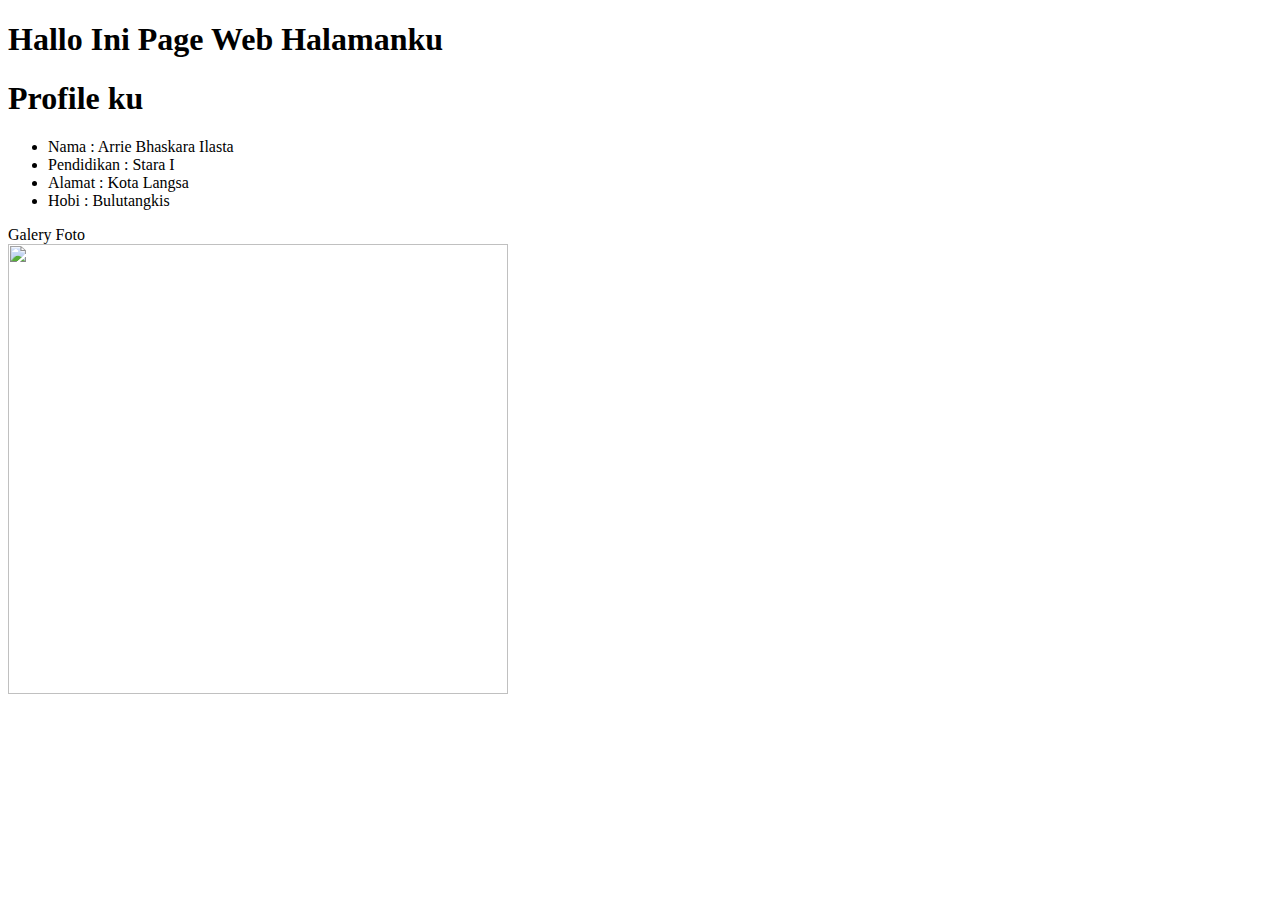
==== index.html @ bff4d113 "tambah di index.html" ====
<!DOCTYPE html>
<html lang="en">
<head>
    <meta charset="UTF-8">
    <meta http-equiv="X-UA-Compatible" content="IE=edge">
    <meta name="viewport" content="width=device-width, initial-scale=1.0">
    <title>My Blog</title>
</head>
<body>
    <h1>Hallo Ini Page Web Halamanku</h1>
    
    <di></di>
    <h1>Profile ku</h1>

    <ul>
        <li>Nama : Arrie Bhaskara Ilasta</li>
        <li>Pendidikan : Stara I</li>
        <li>Alamat : Kota Langsa</li>
        <li>Hobi : Bulutangkis</li>
    </ul>
    <div></div>

    <div>Galery Foto</div>
    <img src="https://scontent-sin6-3.xx.fbcdn.net/v/t39.30808-6/214185833_10221402487385733_3873202555158362855_n.jpg?_nc_cat=104&ccb=1-7&_nc_sid=09cbfe&_nc_eui2=AeEIi1JZWwi1hhfcxwwEQbjgbBkAdL-4CoxsGQB0v7gKjJvTDSwk3HwBlCwAK4viFjc&_nc_ohc=-R1nvuP5R2IAX9pvJFj&_nc_ht=scontent-sin6-3.xx&oh=00_AT_tmiOz1Q4pOSj3pBXeSElD3dLQQdLu1PEt4VmXSufhrA&oe=629B6DB4" height="450" width="500">
</body>
</html>
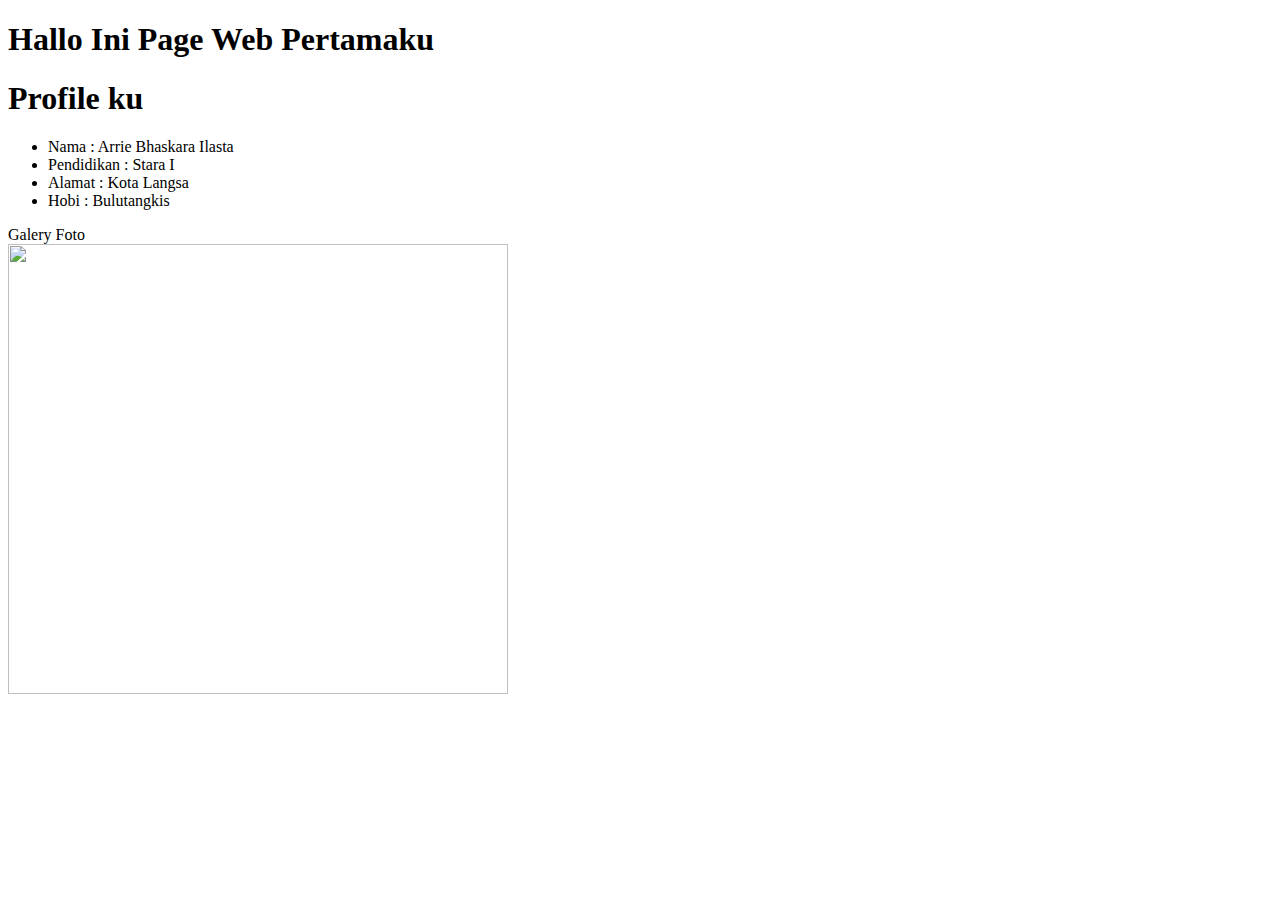
==== commit 90a3e871: "modif index.html" ====
--- a/index.html
+++ b/index.html
@@ -7,7 +7,7 @@
     <title>My Blog</title>
 </head>
 <body>
-    <h1>Hallo Ini Page Web Halamanku</h1>
+    <h1>Hallo Ini Page Web Pertamaku</h1>
     
     <di></di>
     <h1>Profile ku</h1>
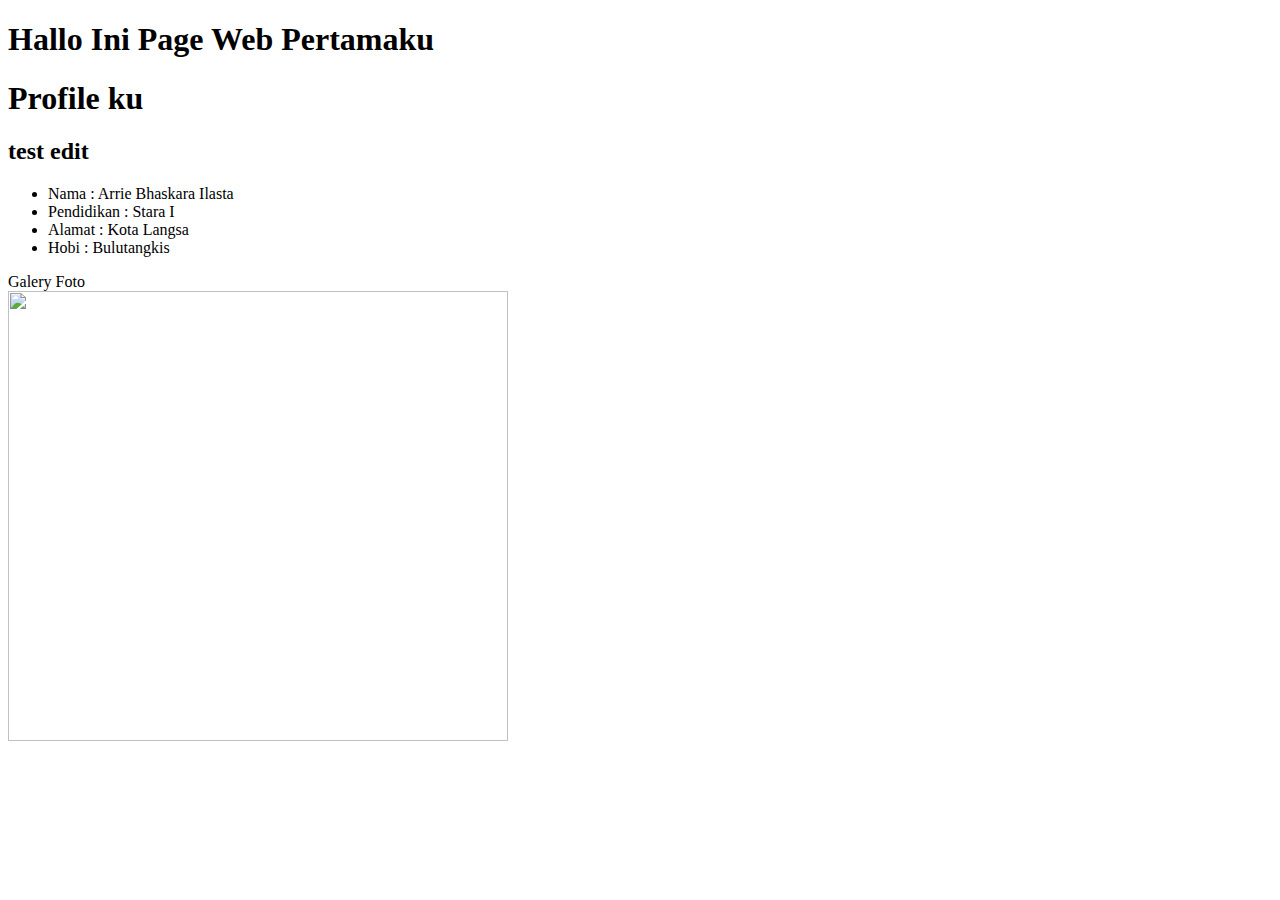
==== commit 96ae2311: "Update index.html" ====
--- a/index.html
+++ b/index.html
@@ -11,6 +11,7 @@
     
     <di></di>
     <h1>Profile ku</h1>
+    <h2>test edit</h2>
 
     <ul>
         <li>Nama : Arrie Bhaskara Ilasta</li>
@@ -23,4 +24,4 @@
     <div>Galery Foto</div>
     <img src="https://scontent-sin6-3.xx.fbcdn.net/v/t39.30808-6/214185833_10221402487385733_3873202555158362855_n.jpg?_nc_cat=104&ccb=1-7&_nc_sid=09cbfe&_nc_eui2=AeEIi1JZWwi1hhfcxwwEQbjgbBkAdL-4CoxsGQB0v7gKjJvTDSwk3HwBlCwAK4viFjc&_nc_ohc=-R1nvuP5R2IAX9pvJFj&_nc_ht=scontent-sin6-3.xx&oh=00_AT_tmiOz1Q4pOSj3pBXeSElD3dLQQdLu1PEt4VmXSufhrA&oe=629B6DB4" height="450" width="500">
 </body>
-</html>+</html>
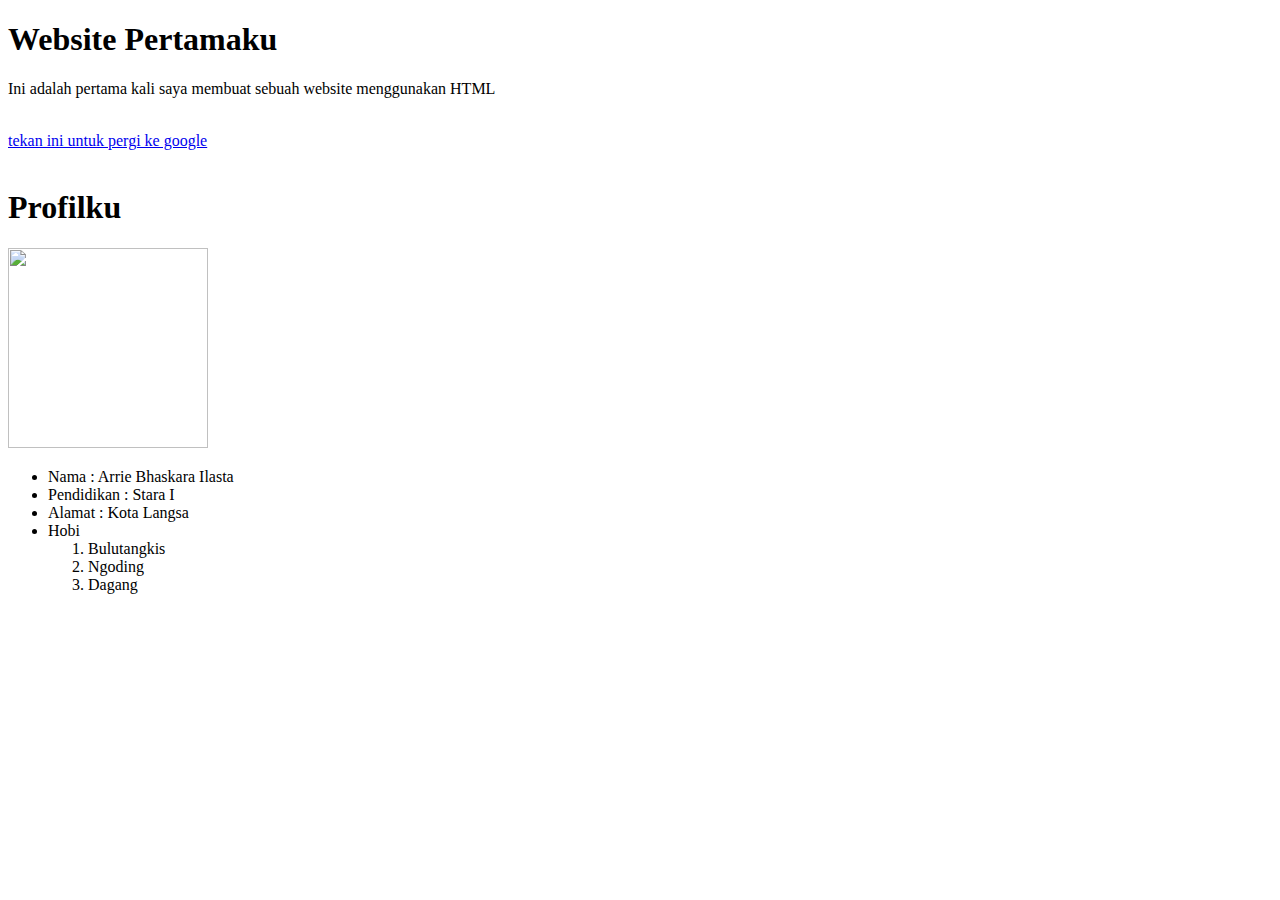
==== commit f9a13be2: "Update index.html" ====
--- a/index.html
+++ b/index.html
@@ -7,21 +7,28 @@
     <title>My Blog</title>
 </head>
 <body>
-    <h1>Hallo Ini Page Web Pertamaku</h1>
-    
-    <di></di>
-    <h1>Profile ku</h1>
-    <h2>test edit</h2>
+    <h1>Website Pertamaku</h1>
 
-    <ul>
+    <p>Ini adalah pertama kali saya membuat sebuah website menggunakan HTML</p>
+    <br>
+    <a href="https://google.com" target="_blank">tekan ini untuk pergi ke google</a>
+    <br><br>
+    <h1>Profilku</h1>
+
+<img src="https://scontent-sin6-3.xx.fbcdn.net/v/t39.30808-6/214185833_10221402487385733_3873202555158362855_n.jpg?_nc_cat=104&ccb=1-7&_nc_sid=09cbfe&_nc_eui2=AeEIi1JZWwi1hhfcxwwEQbjgbBkAdL-4CoxsGQB0v7gKjJvTDSwk3HwBlCwAK4viFjc&_nc_ohc=-R1nvuP5R2IAX9pvJFj&_nc_ht=scontent-sin6-3.xx&oh=00_AT_tmiOz1Q4pOSj3pBXeSElD3dLQQdLu1PEt4VmXSufhrA&oe=629B6DB4" height="200" width="200">    
+<ul>
         <li>Nama : Arrie Bhaskara Ilasta</li>
         <li>Pendidikan : Stara I</li>
         <li>Alamat : Kota Langsa</li>
-        <li>Hobi : Bulutangkis</li>
+        <li>Hobi </li>
+        <ol>
+            <li>Bulutangkis</li>
+            <li>Ngoding</li>
+            <li>Dagang</li>
+          </ol>
     </ul>
     <div></div>
 
-    <div>Galery Foto</div>
-    <img src="https://scontent-sin6-3.xx.fbcdn.net/v/t39.30808-6/214185833_10221402487385733_3873202555158362855_n.jpg?_nc_cat=104&ccb=1-7&_nc_sid=09cbfe&_nc_eui2=AeEIi1JZWwi1hhfcxwwEQbjgbBkAdL-4CoxsGQB0v7gKjJvTDSwk3HwBlCwAK4viFjc&_nc_ohc=-R1nvuP5R2IAX9pvJFj&_nc_ht=scontent-sin6-3.xx&oh=00_AT_tmiOz1Q4pOSj3pBXeSElD3dLQQdLu1PEt4VmXSufhrA&oe=629B6DB4" height="450" width="500">
+     
 </body>
 </html>
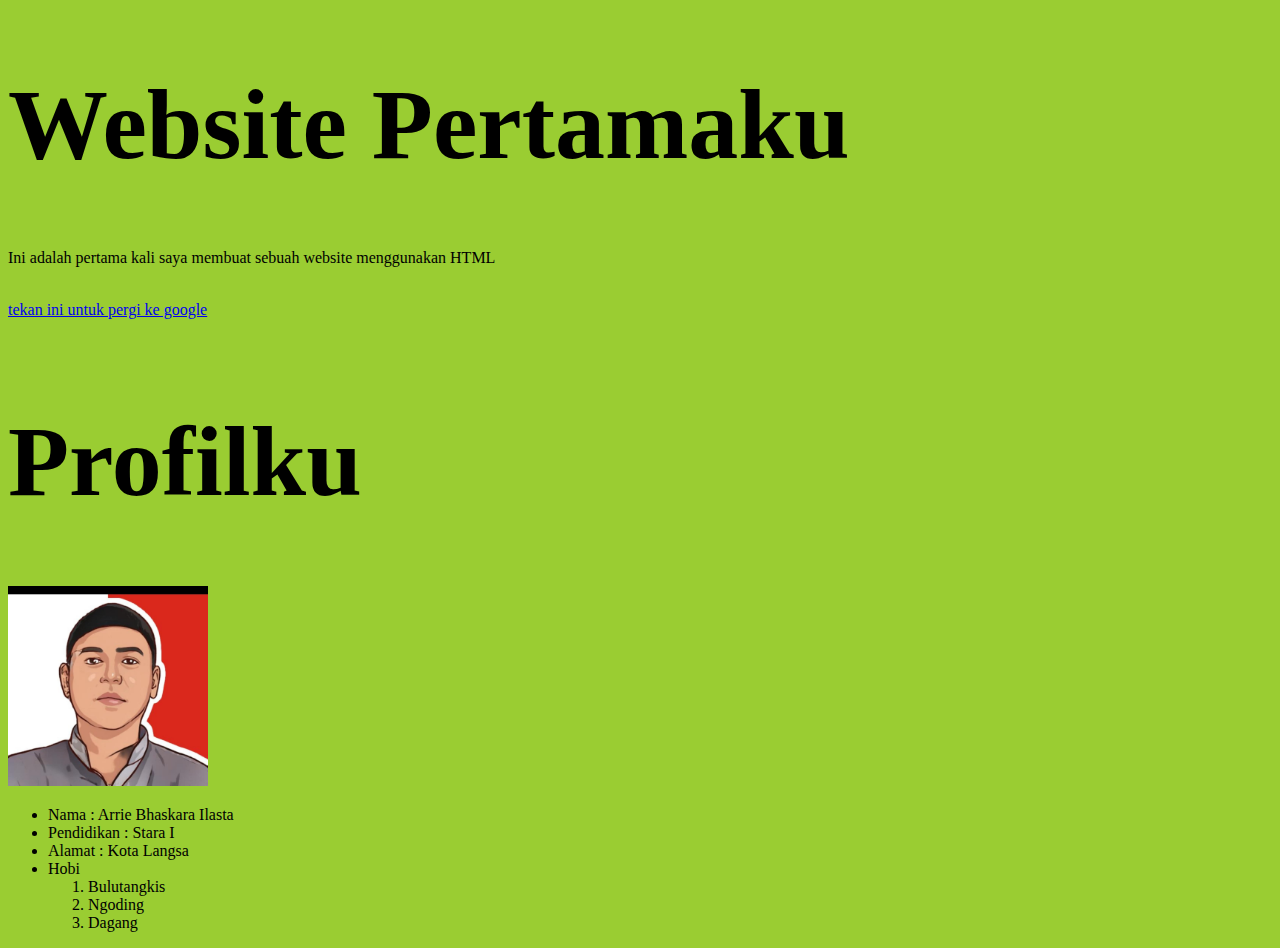
==== commit 7e3a777e: "add index" ====
--- a/index.html
+++ b/index.html
@@ -4,6 +4,7 @@
     <meta charset="UTF-8">
     <meta http-equiv="X-UA-Compatible" content="IE=edge">
     <meta name="viewport" content="width=device-width, initial-scale=1.0">
+    <link rel="stylesheet" href="style.css">
     <title>My Blog</title>
 </head>
 <body>
@@ -15,7 +16,7 @@
     <br><br>
     <h1>Profilku</h1>
 
-<img src="https://scontent-sin6-3.xx.fbcdn.net/v/t39.30808-6/214185833_10221402487385733_3873202555158362855_n.jpg?_nc_cat=104&ccb=1-7&_nc_sid=09cbfe&_nc_eui2=AeEIi1JZWwi1hhfcxwwEQbjgbBkAdL-4CoxsGQB0v7gKjJvTDSwk3HwBlCwAK4viFjc&_nc_ohc=-R1nvuP5R2IAX9pvJFj&_nc_ht=scontent-sin6-3.xx&oh=00_AT_tmiOz1Q4pOSj3pBXeSElD3dLQQdLu1PEt4VmXSufhrA&oe=629B6DB4" height="200" width="200">    
+<img src="arrie.jpg" height="200" width="200">    
 <ul>
         <li>Nama : Arrie Bhaskara Ilasta</li>
         <li>Pendidikan : Stara I</li>
--- a/style.css
+++ b/style.css
@@ -0,0 +1,26 @@
+body {
+    background-color: yellowgreen;
+  }
+  h1{
+    font-size: 100px;
+  }
+  
+  
+  @media screen and (max-width: 800px) and (min-width:500px){
+    body{
+      background-color: rgba(159, 159, 211, 0.692);
+    }
+    h1{
+      font-size: 80px;
+    }
+  }
+  
+  @media screen and (max-width: 500px) {
+    body{
+      background-color: burlywood;
+    }
+  
+    h1{
+      font-size: 50px;
+    }
+  }